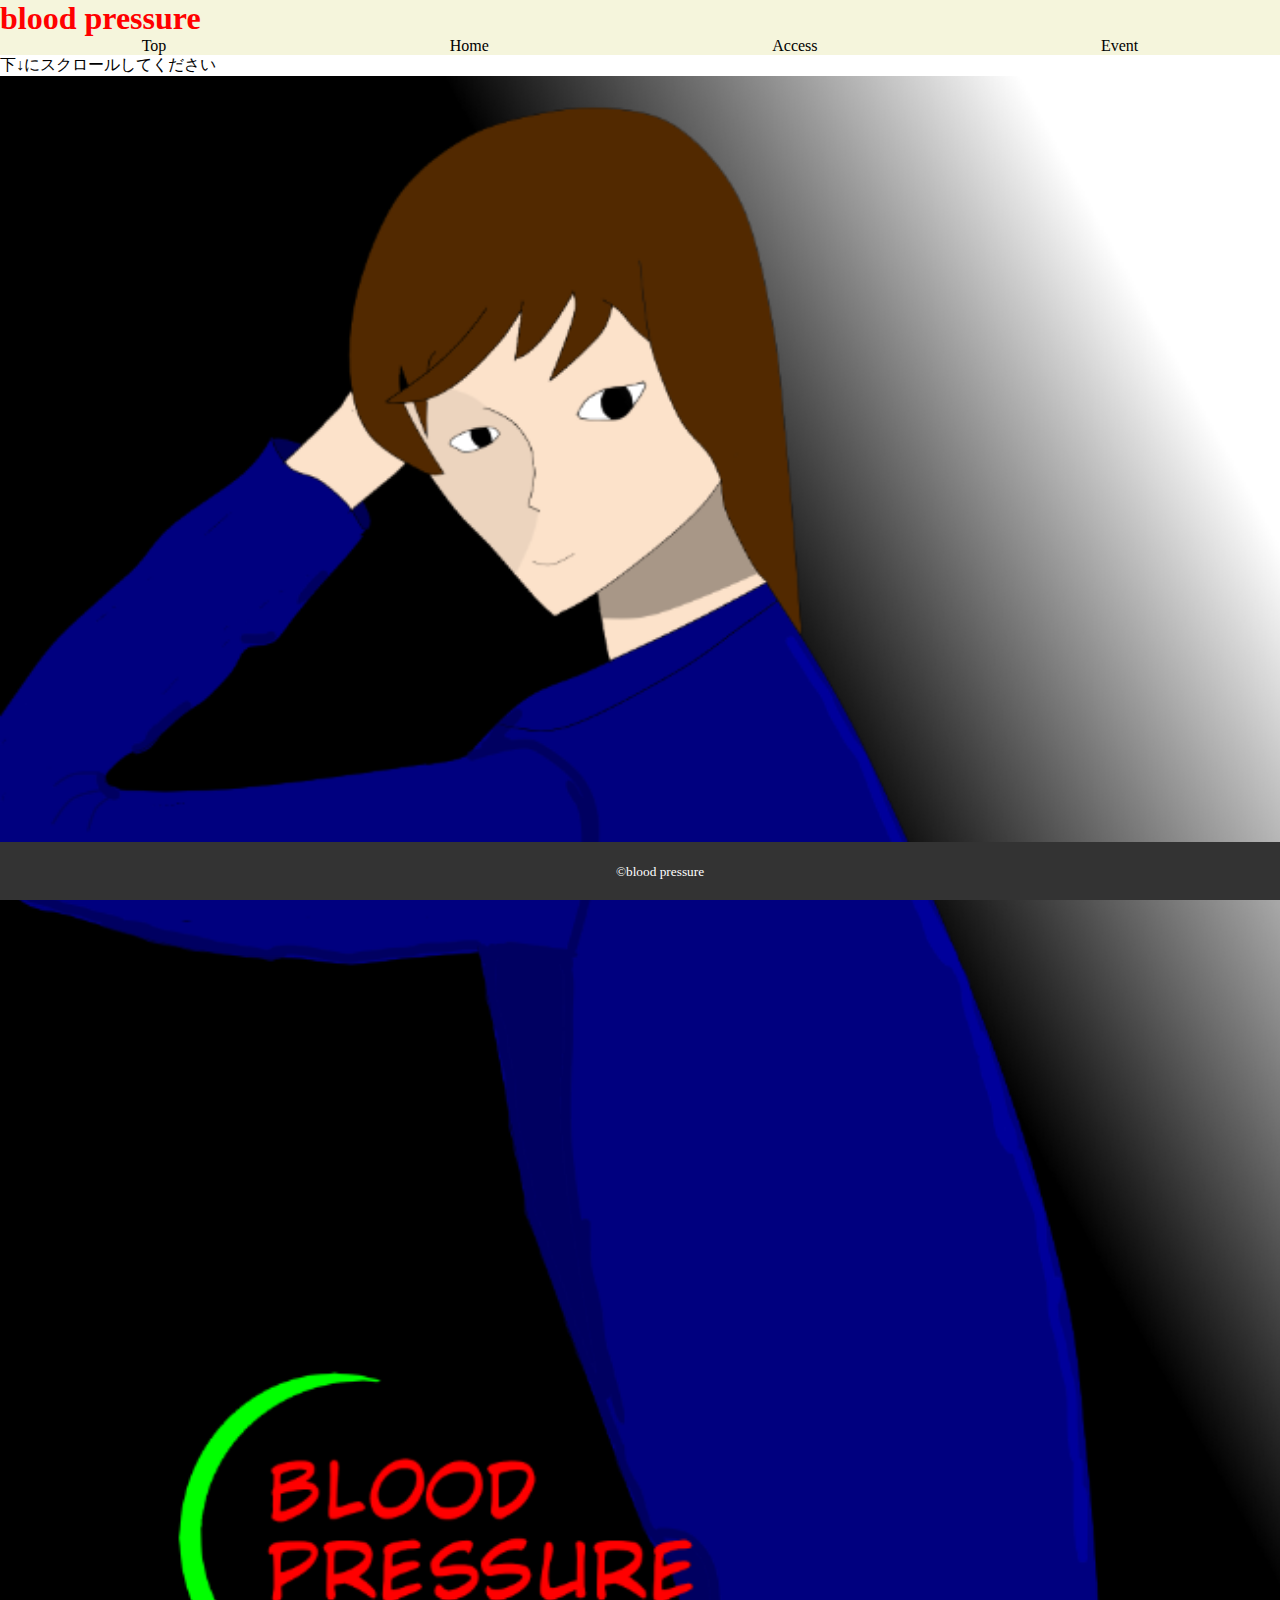
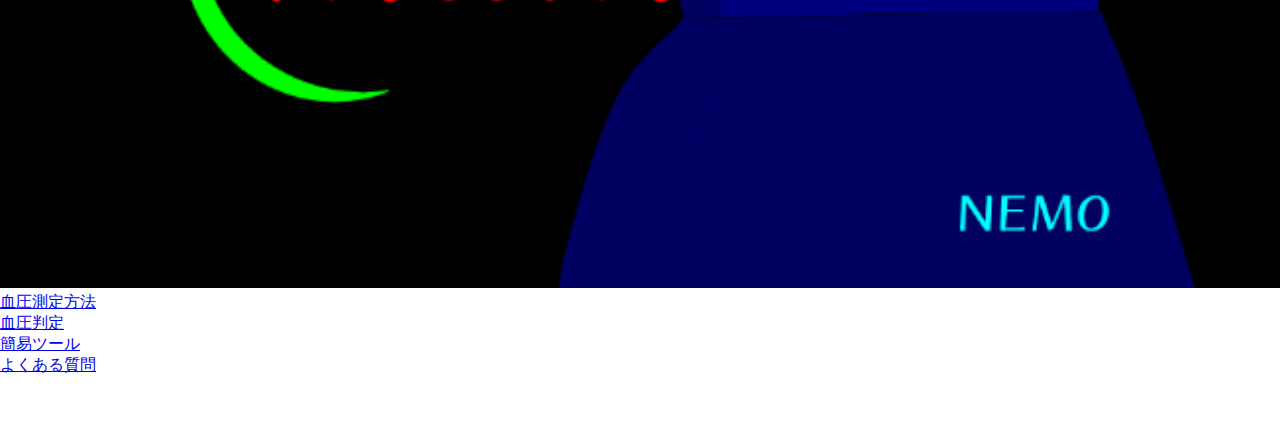
==== index.html @ b2643169 "Update index.html" ====
<!DOCTYPE html>
<html lang="en">
<head>
    <meta charset="UTF-8">
    <meta name="viewport" content="width=device-width, initial-scale=1.0">
    <title>ホーム</title>
    <link rel="stylesheet" href="style4.css">
</head>
<body>
    <header><h1 class="title"> blood pressure</h1>
        <nav>
            <ul class="menu">
                <li><a href="https://leaf1243.github.io/blood-pressure1-hirokoku/
">Top</a></li>
                <li><a href="https://leaf1243.github.io/blood-presure-home-hirokoku/
">Home</a></li>
                <li><a href="https://leaf1243.github.io/blood-pressure-access/
">Access</a></li>
                <li><a href="https://leaf1243.github.io/blood-pressure-event/
">Event</a></li>
        </ul>
        </nav>
    </header>
    <main>
        <section>
            <p>下↓にスクロールしてください</p>
        </section>
        <section>
            <figure>
                <img src="picture3.png" alt="">
            </figure>
        </section>
        <section>
            <ul>
                <li><a href="血圧測定.html">血圧測定方法</a></li>
                <li><a href="血圧判定.html">血圧判定</a></li>
                <li><a href="ツール.html">簡易ツール</a></li>
                <li><a href="ツール.html">よくある質問</a></li>

            </ul>
            <br><br><br>
        </section>
    </main>
    <footer>
        <small>&copy;blood pressure</small>
    </footer>
</body>
</html>
---- style4.css ----
*{margin: 0px;padding: 0px;}
header{background-color: beige;}
header h1{ color: red;}
main img{width: 100%; height: 100%;}
header nav ul{display: flex;justify-content: space-around;list-style: none;}
footer {
    position: fixed;
    bottom: 0;
    width: 100%;
    background-color: #333;
    color: #fff;
    padding: 20px;
    text-align: center;
  }
  header nav li a{
    color: black ;
    text-decoration: none;}
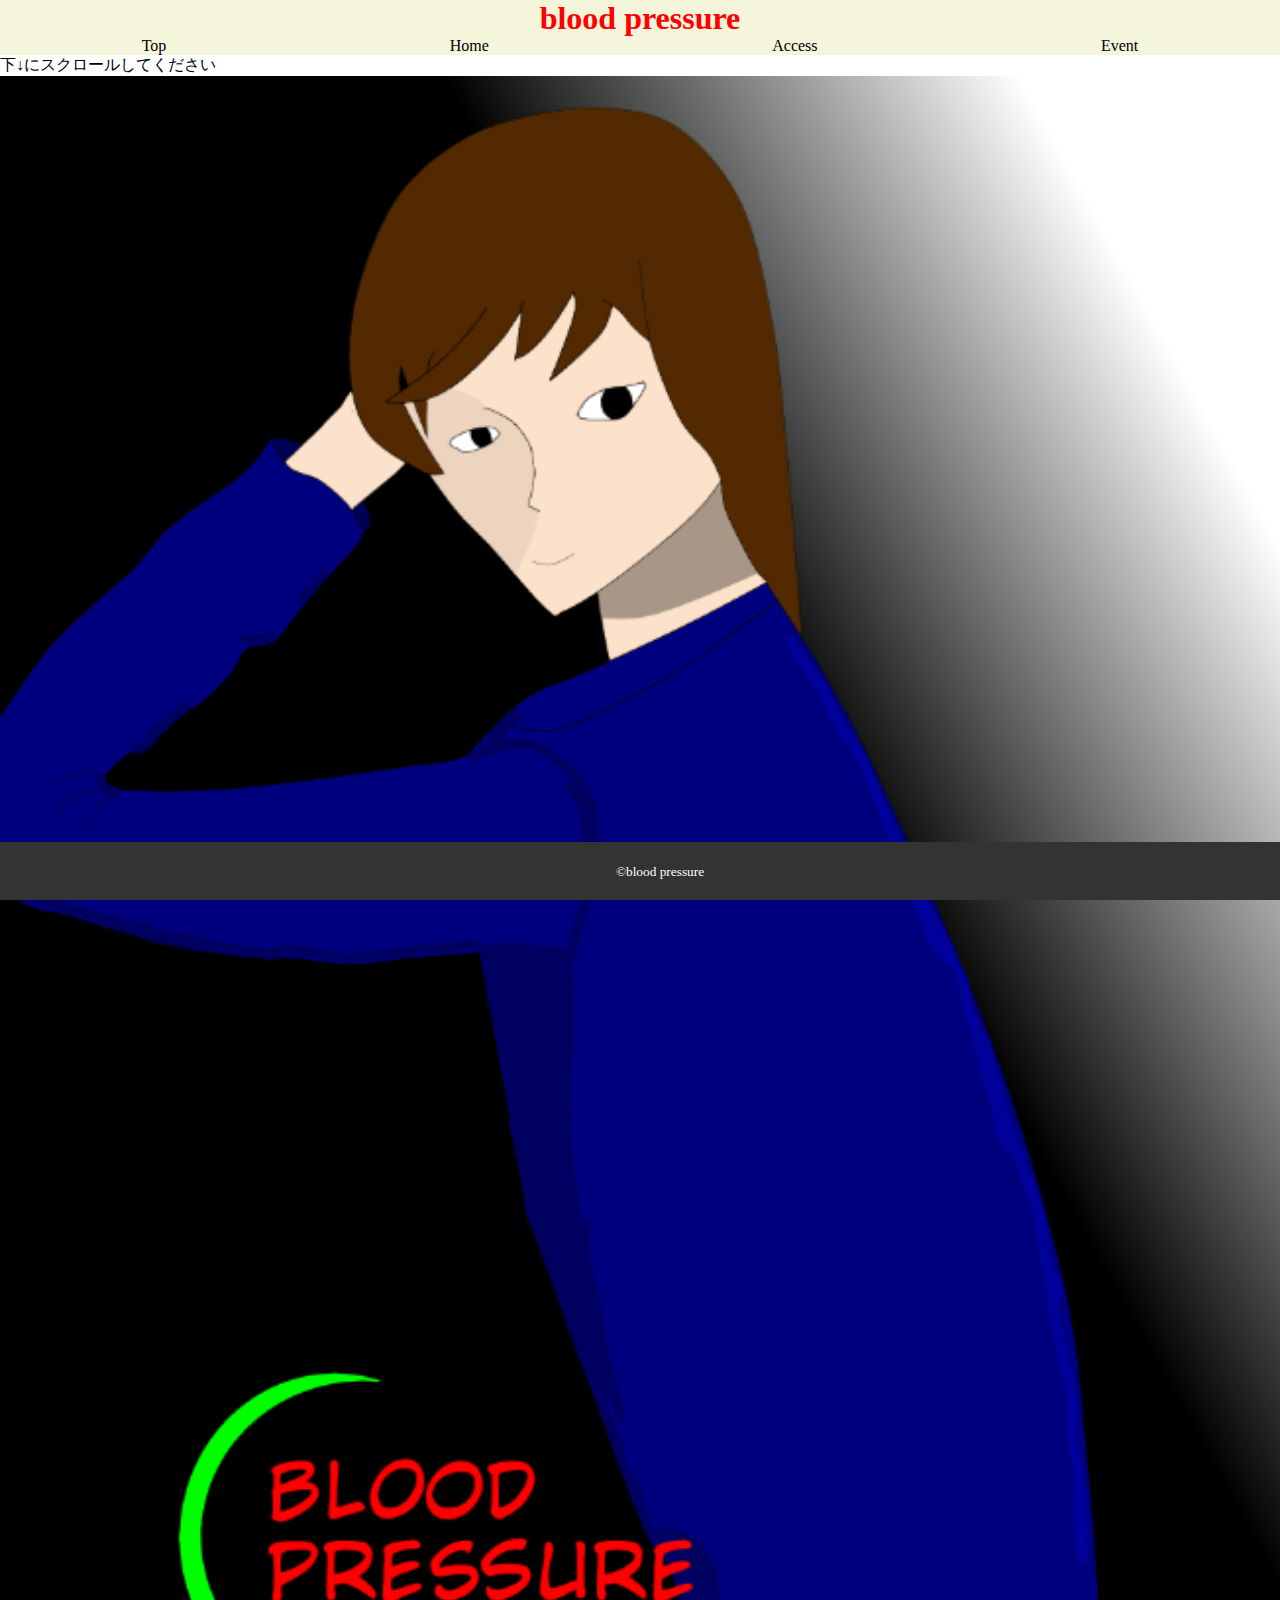
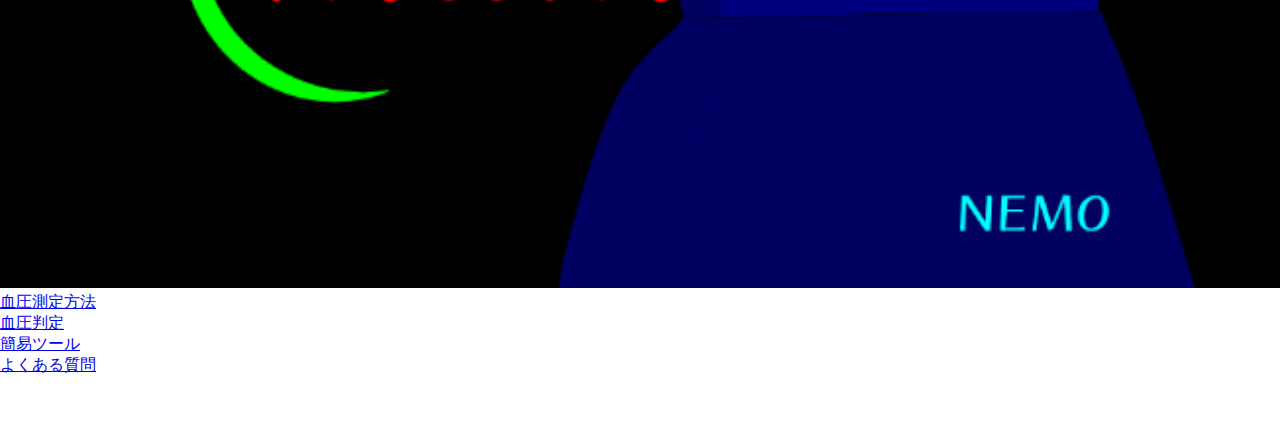
==== commit 8f04dc98: "Update index.html" ====
--- a/index.html
+++ b/index.html
@@ -10,7 +10,7 @@
     <header><h1 class="title"> blood pressure</h1>
         <nav>
             <ul class="menu">
-                <li><a href="https://leaf1243.github.io/blood-pressure1-hirokoku/
+                <li><a href="https://leaf1243.github.io/blood-pressuretop-hirokoku/
 ">Top</a></li>
                 <li><a href="https://leaf1243.github.io/blood-presure-home-hirokoku/
 ">Home</a></li>
--- a/style4.css
+++ b/style4.css
@@ -1,6 +1,6 @@
 *{margin: 0px;padding: 0px;}
 header{background-color: beige;}
-header h1{ color: red;}
+header h1{ color: red; text-align: center;}
 main img{width: 100%; height: 100%;}
 header nav ul{display: flex;justify-content: space-around;list-style: none;}
 footer {
@@ -14,4 +14,4 @@
   }
   header nav li a{
     color: black ;
-    text-decoration: none;}+    text-decoration: none;}
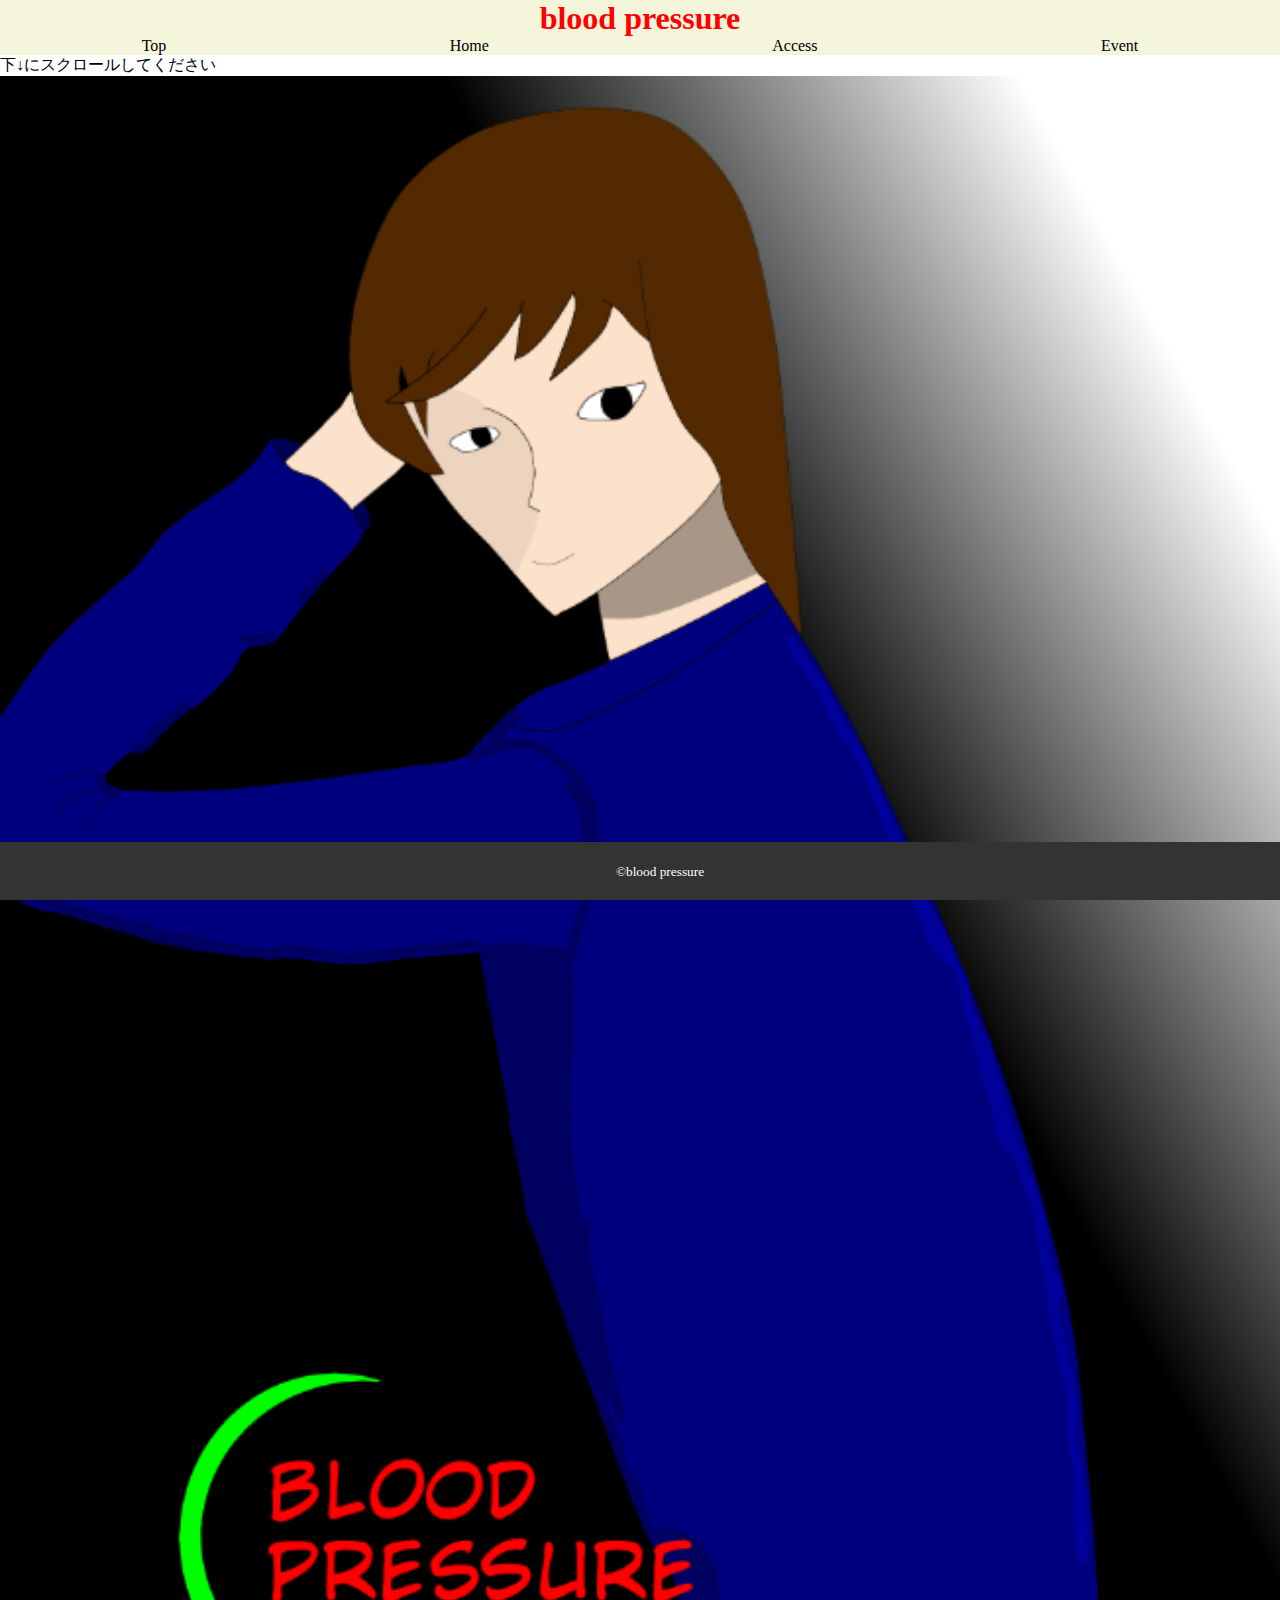
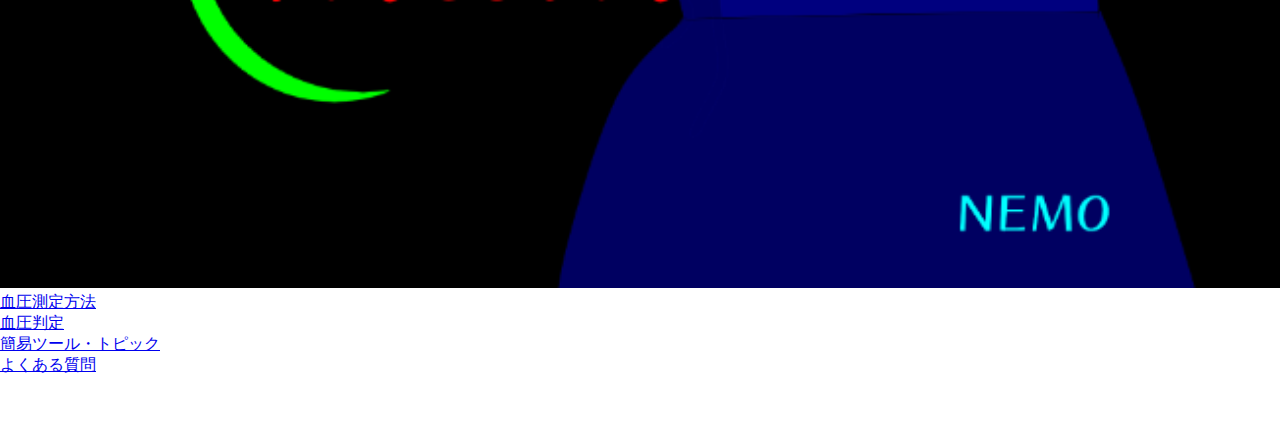
==== commit bc5f8344: "Update index.html" ====
--- a/index.html
+++ b/index.html
@@ -34,7 +34,7 @@
             <ul>
                 <li><a href="血圧測定.html">血圧測定方法</a></li>
                 <li><a href="血圧判定.html">血圧判定</a></li>
-                <li><a href="ツール.html">簡易ツール</a></li>
+                <li><a href="https://leaf1243.github.io/tool-hirokoku/">簡易ツール・トピック</a></li>
                 <li><a href="ツール.html">よくある質問</a></li>
 
             </ul>
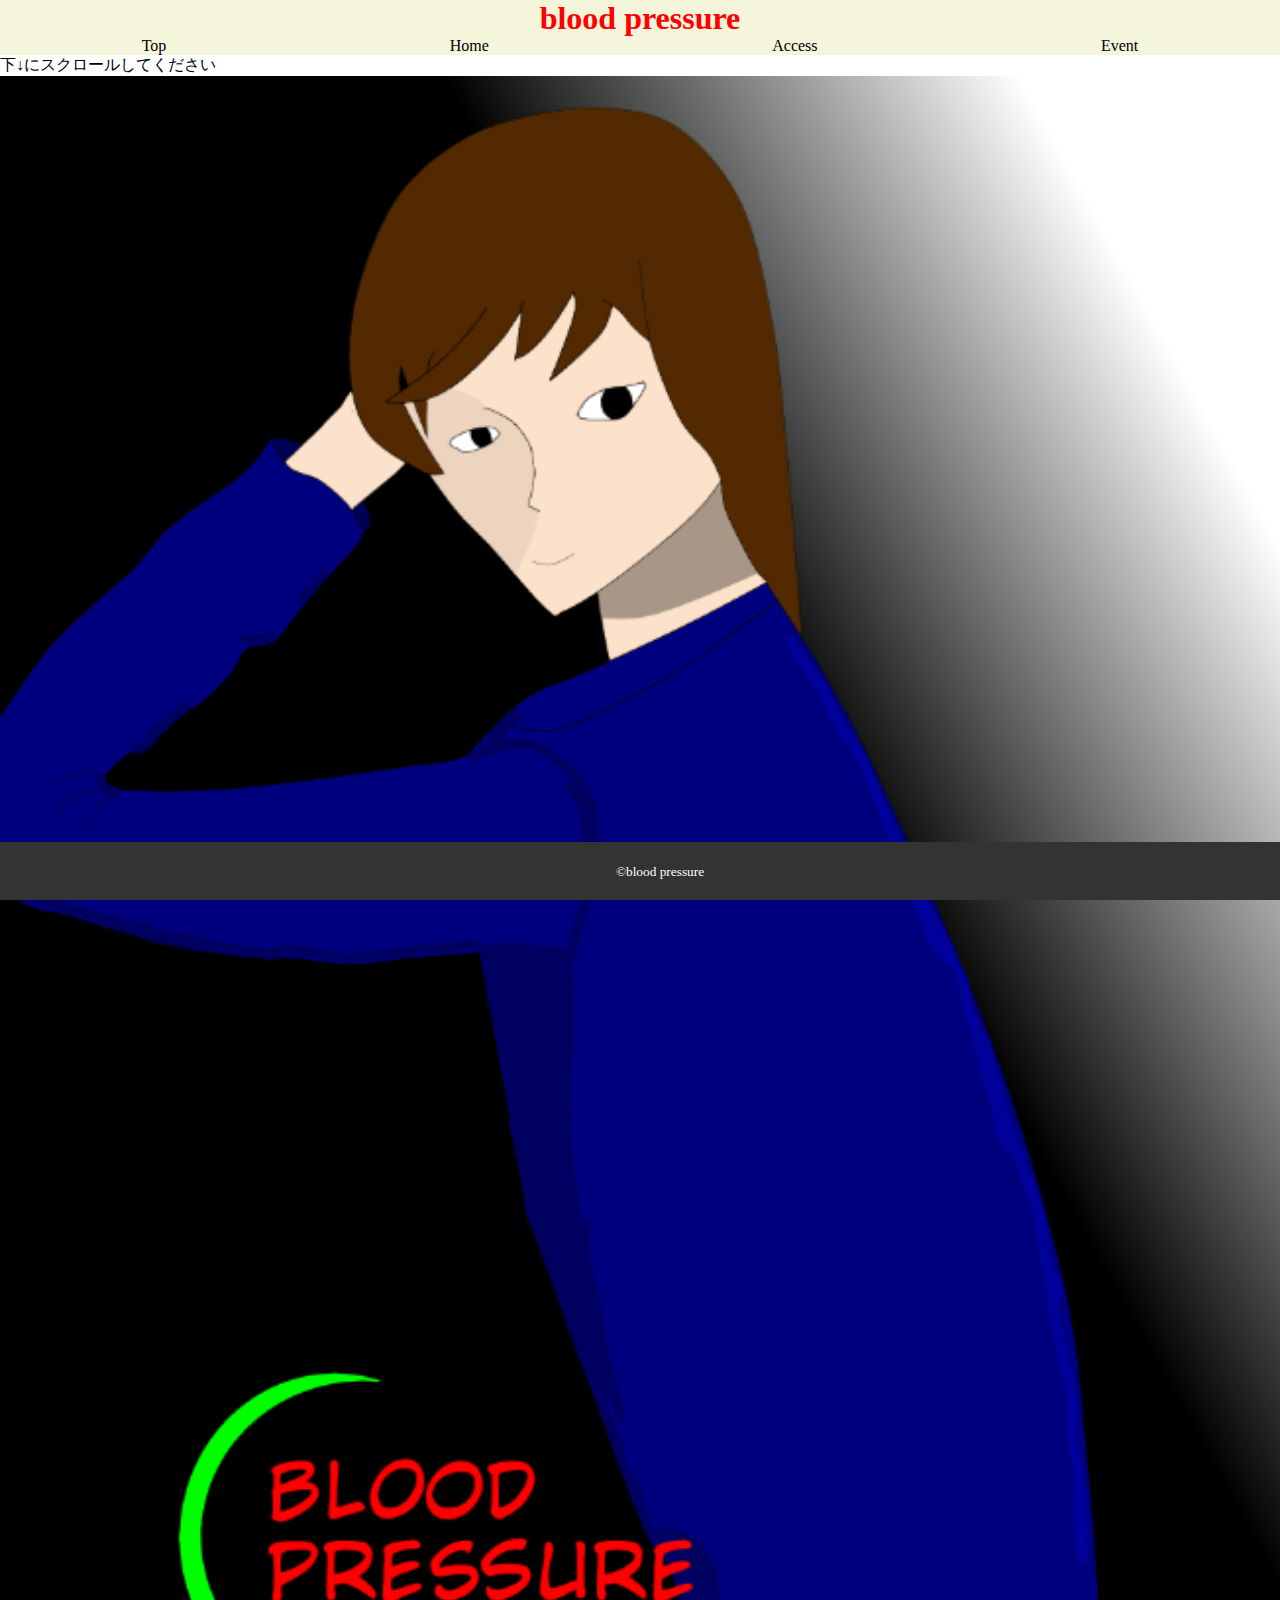
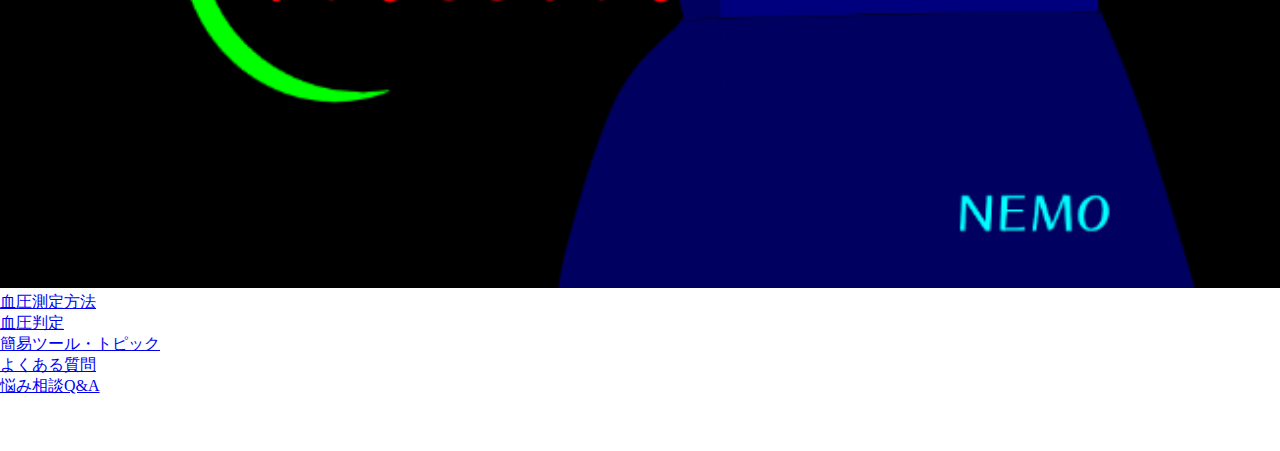
==== commit 2943c7e8: "Update index.html" ====
--- a/index.html
+++ b/index.html
@@ -33,10 +33,10 @@
         <section>
             <ul>
                 <li><a href="血圧測定.html">血圧測定方法</a></li>
-                <li><a href="血圧判定.html">血圧判定</a></li>
+                <li><a href="https://leaf1243.github.io/blood-pressurejudege-hirokoku/">血圧判定</a></li>
                 <li><a href="https://leaf1243.github.io/tool-hirokoku/">簡易ツール・トピック</a></li>
-                <li><a href="ツール.html">よくある質問</a></li>
-
+                <li><a href="https://leaf1243.github.io/blood-pressureq-a-hirokoku/">よくある質問</a></li>
+                <li><a href="https://leaf1243.github.io/blood-pressureq-a-hirokoku/">悩み相談Q&A</a></li>
             </ul>
             <br><br><br>
         </section>
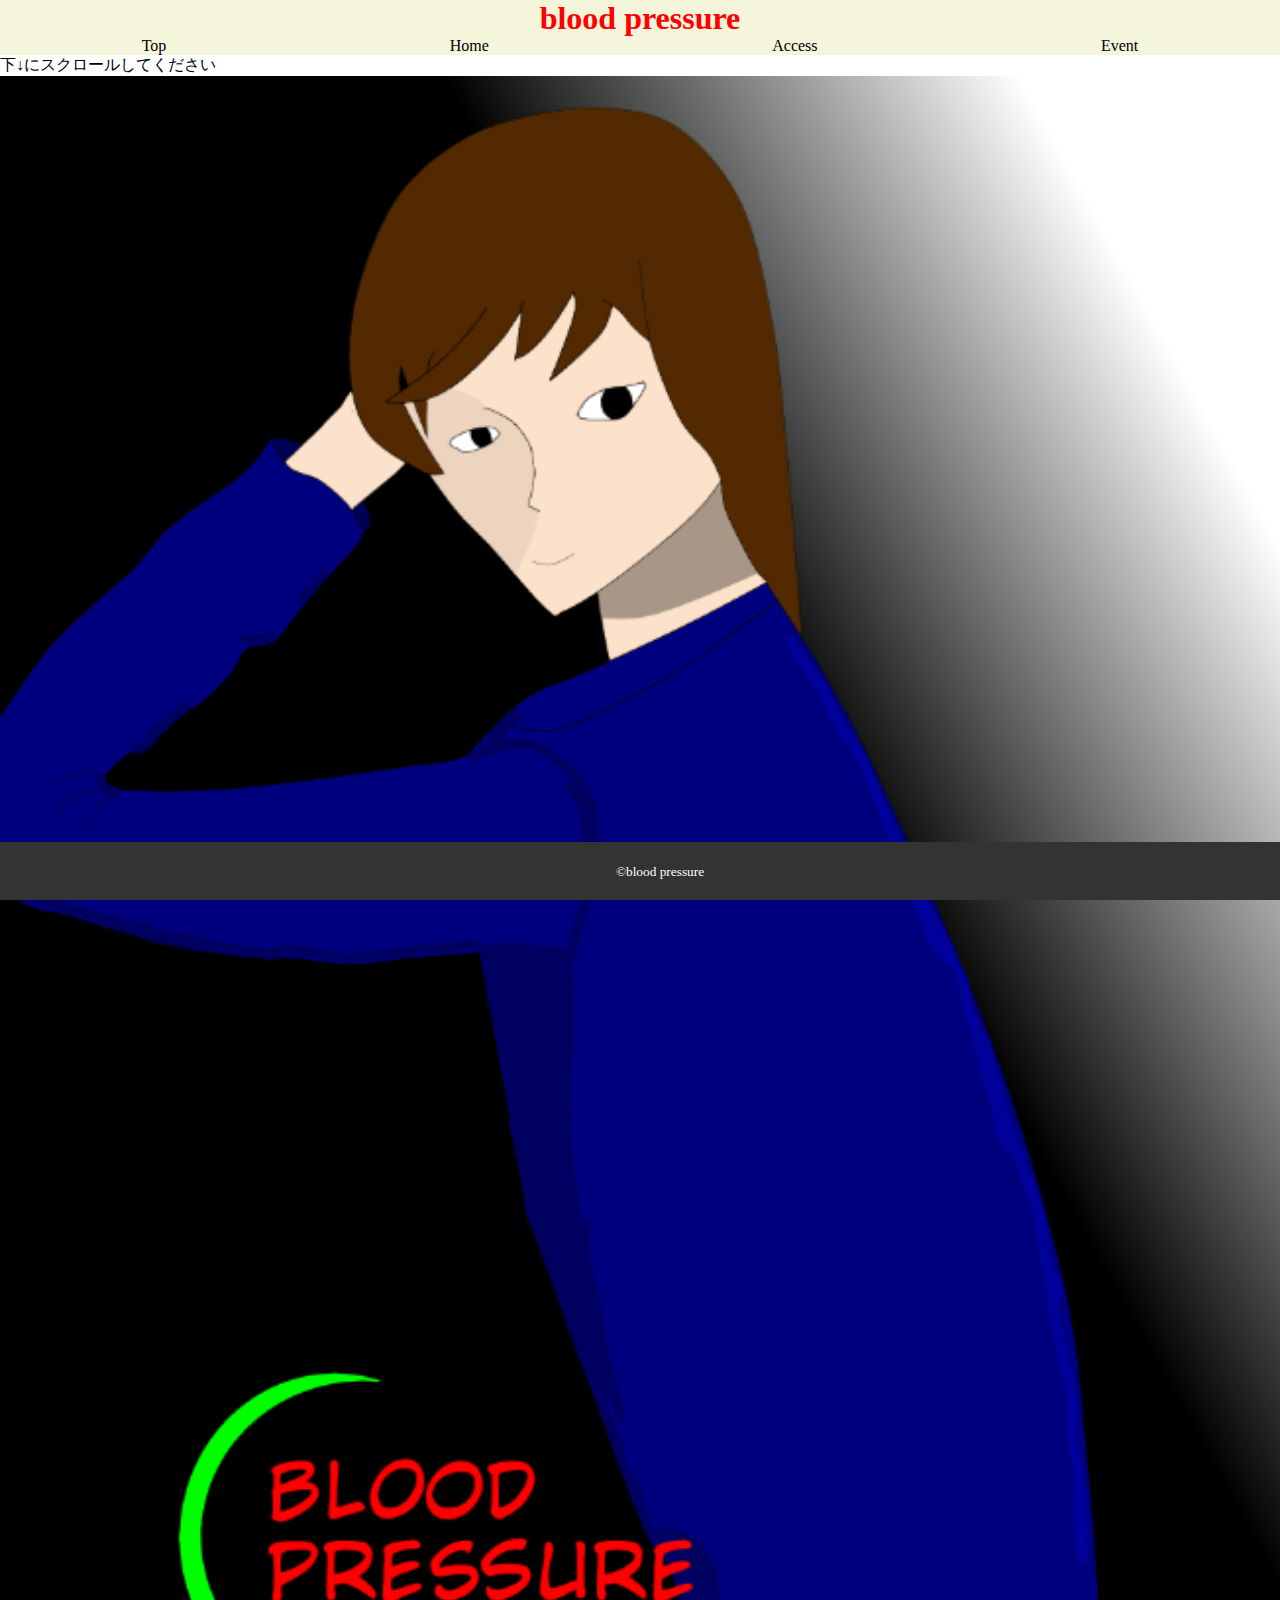
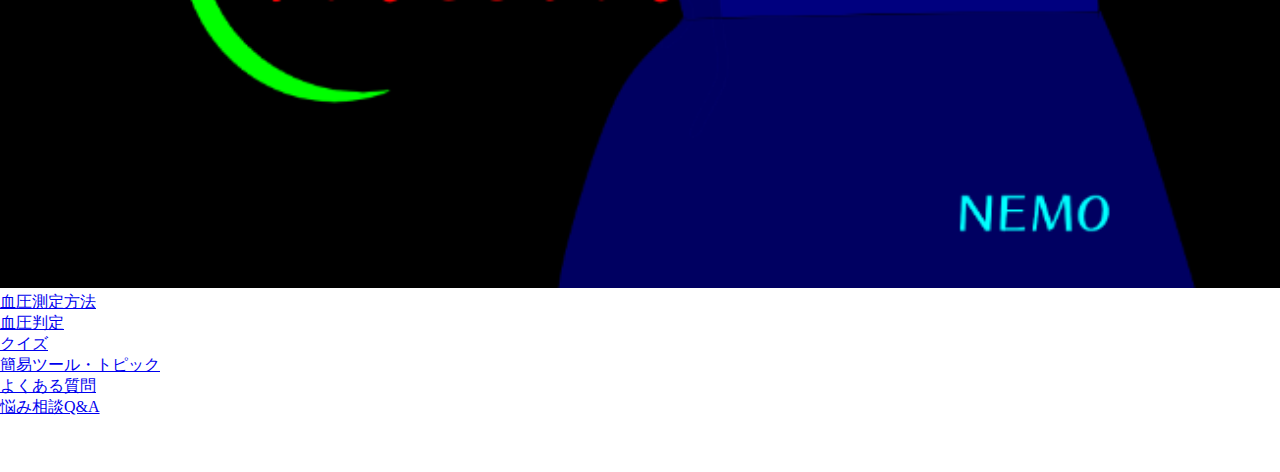
==== commit 177f438f: "Update index.html" ====
--- a/index.html
+++ b/index.html
@@ -32,11 +32,12 @@
         </section>
         <section>
             <ul>
-                <li><a href="血圧測定.html">血圧測定方法</a></li>
+                <li><a href="https://leaf1243.github.io/blood-pressure-hirokoku/">血圧測定方法</a></li>
                 <li><a href="https://leaf1243.github.io/blood-pressurejudege-hirokoku/">血圧判定</a></li>
+                <li><a href="https://leaf1243.github.io/blood-pressurejudege-hirokoku/">クイズ</a></li>
                 <li><a href="https://leaf1243.github.io/tool-hirokoku/">簡易ツール・トピック</a></li>
                 <li><a href="https://leaf1243.github.io/blood-pressureq-a-hirokoku/">よくある質問</a></li>
-                <li><a href="https://leaf1243.github.io/blood-pressureq-a-hirokoku/">悩み相談Q&A</a></li>
+                <li><a href="https://leaf1243.github.io/solve-hirokoku/">悩み相談Q&A</a></li>
             </ul>
             <br><br><br>
         </section>
